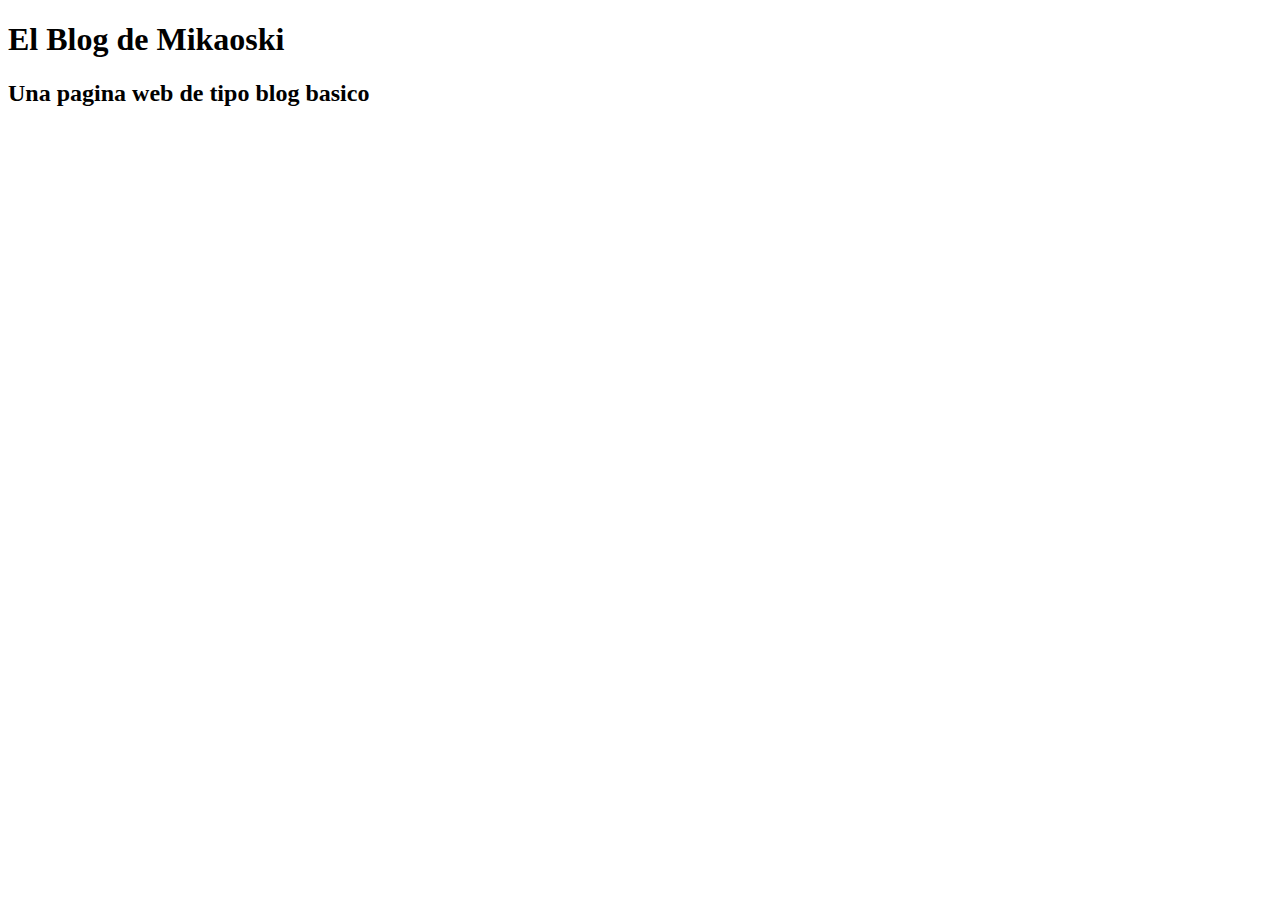
==== index.html @ f8c18e06 "Agregando archivos html y css" ====
<!DOCTYPE html>
<html lang="en">
<head>
    <meta charset="UTF-8">
    <meta http-equiv="X-UA-Compatible" content="IE=edge">
    <meta name="viewport" content="width=device-width, initial-scale=1.0">
    <link rel="stylesheet" href="styles.css">
    <title>El Blog de Mario</title>
</head>
<body>
    <header>
        <h1>El Blog de Mikaoski</h1>
        <h2>Una pagina web de tipo blog basico</h2>
    </header>
</body>
</html>
---- styles.css ----
/* body {
  font-family: sans-serif;
  background-color: #d9d9d9;
}
header {
  background-color: #d11aff;
  color: #39e600;
  font-size: 12px;
  text-align: left;
  text-shadow: 3px 2px 2px black;
  padding-top: 2px;
  padding-bottom: 2px;
} */
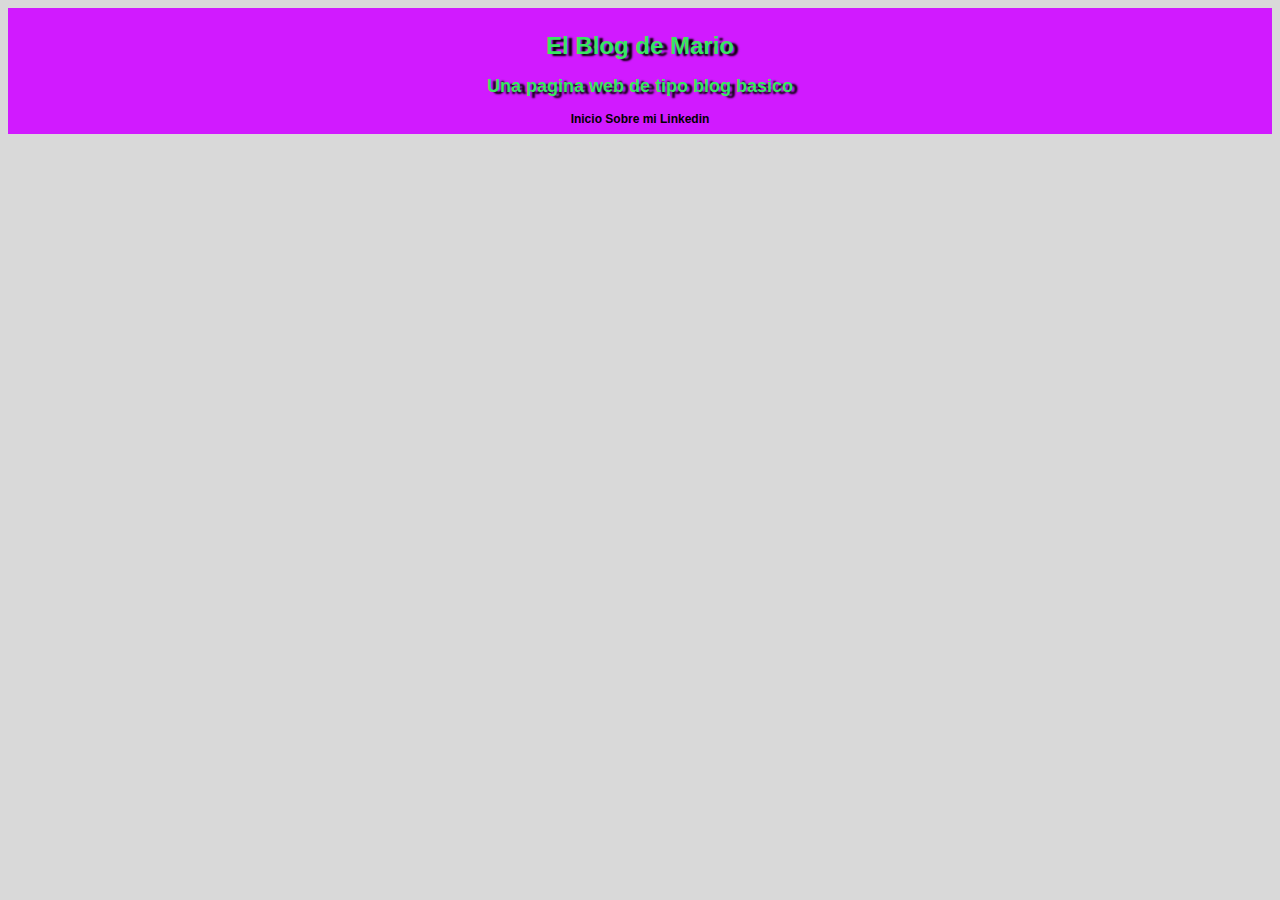
==== commit 14aed706: "index.html terminado" ====
--- a/index.html
+++ b/index.html
@@ -1,16 +1,24 @@
 <!DOCTYPE html>
 <html lang="en">
-<head>
-    <meta charset="UTF-8">
-    <meta http-equiv="X-UA-Compatible" content="IE=edge">
-    <meta name="viewport" content="width=device-width, initial-scale=1.0">
-    <link rel="stylesheet" href="styles.css">
+  <head>
+    <meta charset="UTF-8" />
+    <meta http-equiv="X-UA-Compatible" content="IE=edge" />
+    <meta name="viewport" content="width=device-width, initial-scale=1.0" />
+    <link rel="stylesheet" href="styles.css" />
     <title>El Blog de Mario</title>
-</head>
-<body>
+  </head>
+  <body>
     <header>
-        <h1>El Blog de Mikaoski</h1>
+      <div class="titulo-web">
+        <h1>El Blog de Mario</h1>
         <h2>Una pagina web de tipo blog basico</h2>
+      </div>
+      <!-- a.nav-link*3 -->
+      <nav>
+        <a href="" class="nav-link">Inicio</a>
+        <a href="" class="nav-link">Sobre mi</a>
+        <a href="" class="nav-link"> Linkedin </a>
+      </nav>
     </header>
-</body>
-</html>+  </body>
+</html>
--- a/styles.css
+++ b/styles.css
@@ -1,13 +1,31 @@
-/* body {
+body{
   font-family: sans-serif;
   background-color: #d9d9d9;
 }
-header {
+header{
   background-color: #d11aff;
-  color: #39e600;
+  color: #39e660;
   font-size: 12px;
-  text-align: left;
-  text-shadow: 3px 2px 2px black;
-  padding-top: 2px;
-  padding-bottom: 2px;
-} */
+  display: block;
+  justify-content: space-between;
+  padding: 8px;
+  align-items: center;
+  text-align: center;
+}
+
+h1, h2{
+  text-shadow: 5px 2px 2px black;
+}
+
+/* a/enlaces */
+a{
+  color: #000000;
+  text-decoration: none;
+  font-weight: 600;
+}
+a:hover{
+  color:#39e660;
+}
+a:active{
+  color:#d11aff;
+}
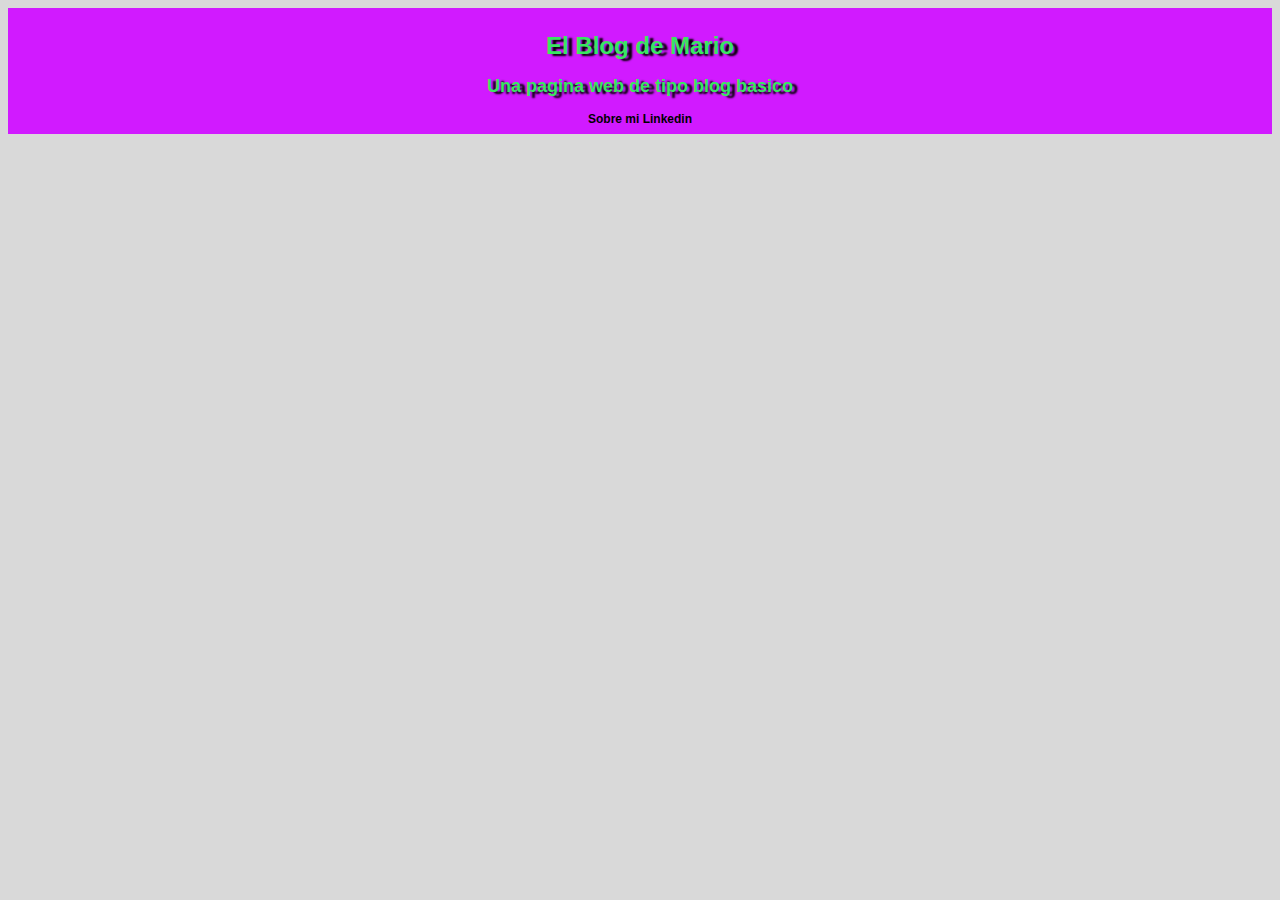
==== commit 933d6682: "Se ha eliminado el link "Inicio"" ====
--- a/index.html
+++ b/index.html
@@ -15,9 +15,14 @@
       </div>
       <!-- a.nav-link*3 -->
       <nav>
-        <a href="" class="nav-link">Inicio</a>
-        <a href="" class="nav-link">Sobre mi</a>
-        <a href="" class="nav-link"> Linkedin </a>
+        <a href="sobremi.html" class="nav-link">Sobre mi</a>
+        <a
+          href="https://www.linkedin.com/in/mariosepulvedaallende/"
+          class="nav-link"
+          target="_blank"
+        >
+          Linkedin
+        </a>
       </nav>
     </header>
   </body>
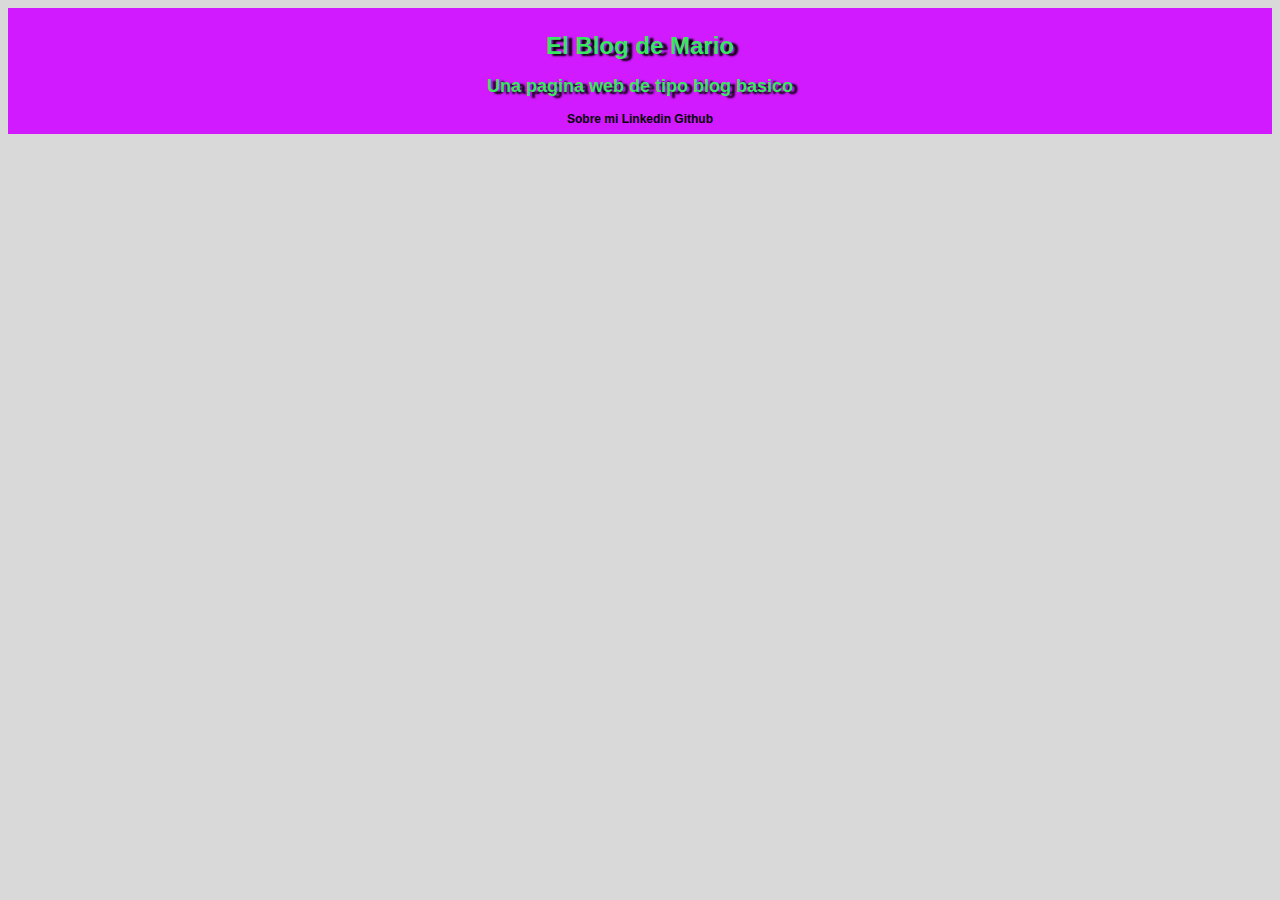
==== commit d16962de: "Agregado enlace a github" ====
--- a/index.html
+++ b/index.html
@@ -23,6 +23,9 @@
         >
           Linkedin
         </a>
+        <a href="https://github.com/akmp475" class="nav-link" target="_blank">
+          Github
+        </a>
       </nav>
     </header>
   </body>
--- a/styles.css
+++ b/styles.css
@@ -14,6 +14,7 @@
 }
 
 h1, h2{
+  color: #39e660;
   text-shadow: 5px 2px 2px black;
 }
 
@@ -29,3 +30,8 @@
 a:active{
   color:#d11aff;
 }
+article{
+  margin-top: 12px;
+  background-color: #d11aff;
+  padding: 8px;
+}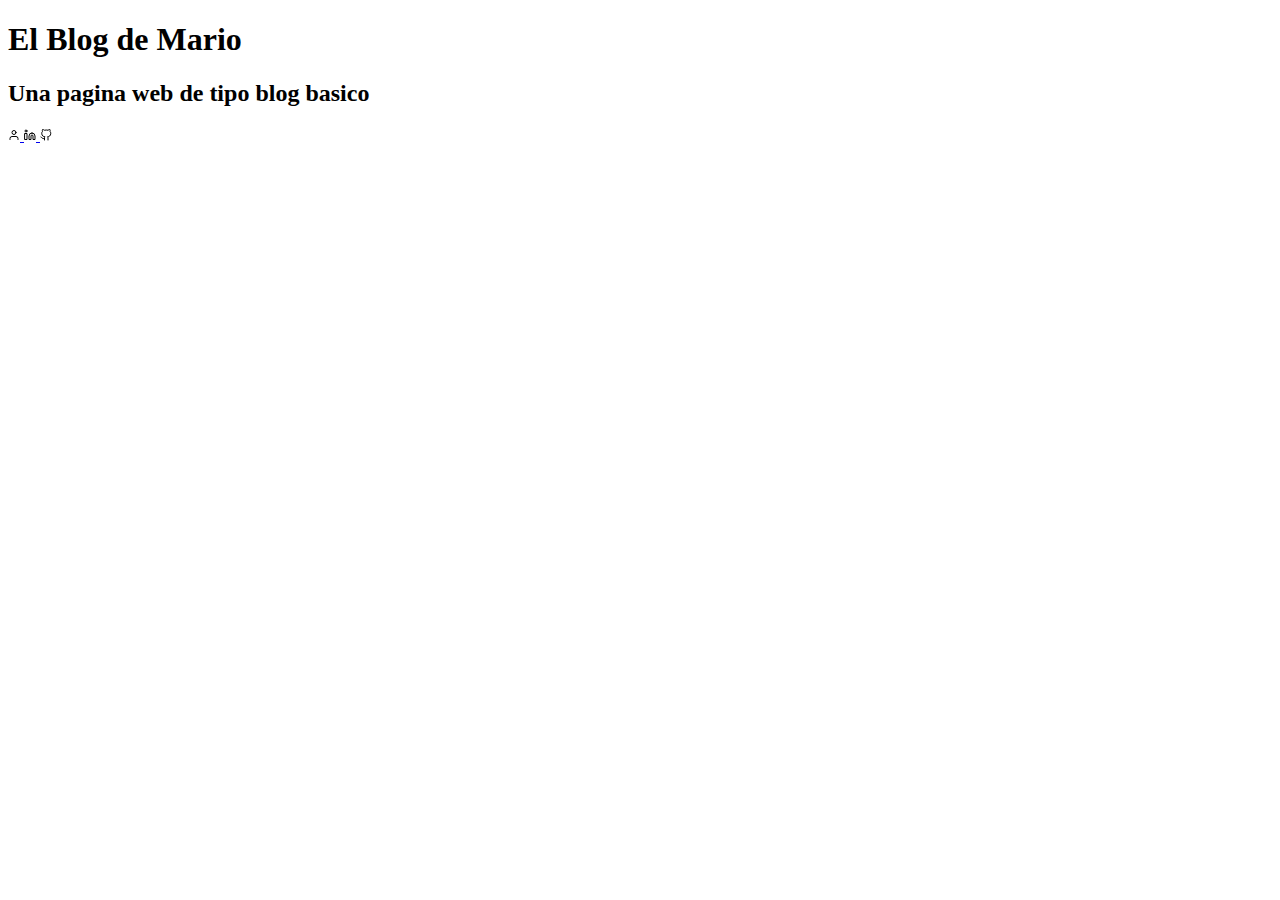
==== commit 511ef28a: "links de texto a iconos" ====
--- a/index.html
+++ b/index.html
@@ -4,7 +4,7 @@
     <meta charset="UTF-8" />
     <meta http-equiv="X-UA-Compatible" content="IE=edge" />
     <meta name="viewport" content="width=device-width, initial-scale=1.0" />
-    <link rel="stylesheet" href="styles.css" />
+    <!-- <link rel="stylesheet" href="styles.css" /> -->
     <title>El Blog de Mario</title>
   </head>
   <body>
@@ -15,16 +15,18 @@
       </div>
       <!-- a.nav-link*3 -->
       <nav>
-        <a href="sobremi.html" class="nav-link">Sobre mi</a>
+        <a href="sobremi.html" class="nav-link">
+          <img src="iconos/header/user.svg" alt="Sobre mi">
+        </a>
         <a
           href="https://www.linkedin.com/in/mariosepulvedaallende/"
           class="nav-link"
           target="_blank"
         >
-          Linkedin
+          <img src="iconos/header/linkedin.svg" alt="Linkedin" />
         </a>
         <a href="https://github.com/akmp475" class="nav-link" target="_blank">
-          Github
+          <img src="iconos/header/github.svg" alt="Github" />
         </a>
       </nav>
     </header>
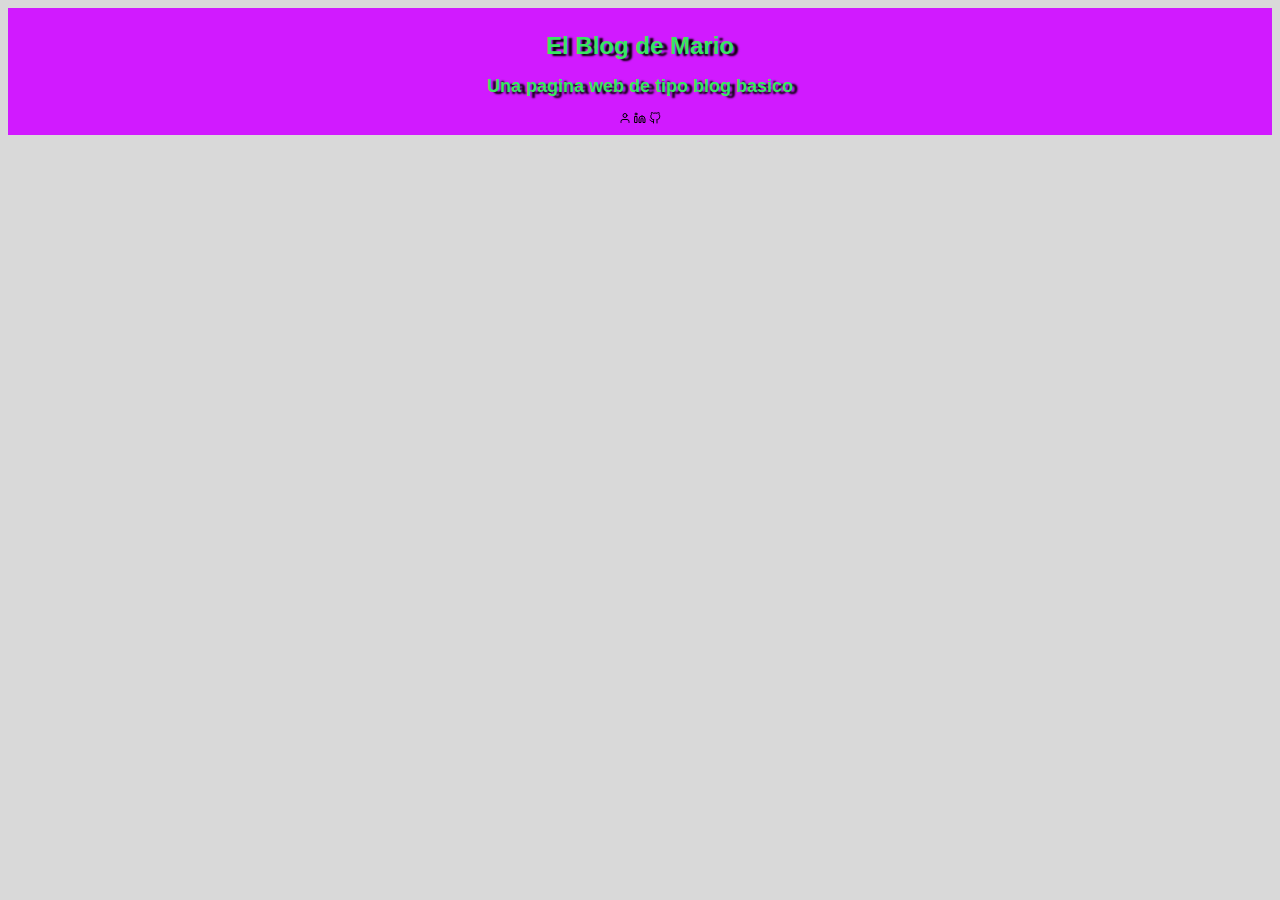
==== commit 8d018bcb: "Devuelto el atributo 'link'" ====
--- a/index.html
+++ b/index.html
@@ -4,7 +4,7 @@
     <meta charset="UTF-8" />
     <meta http-equiv="X-UA-Compatible" content="IE=edge" />
     <meta name="viewport" content="width=device-width, initial-scale=1.0" />
-    <!-- <link rel="stylesheet" href="styles.css" /> -->
+    <link rel="stylesheet" href="styles.css" />
     <title>El Blog de Mario</title>
   </head>
   <body>
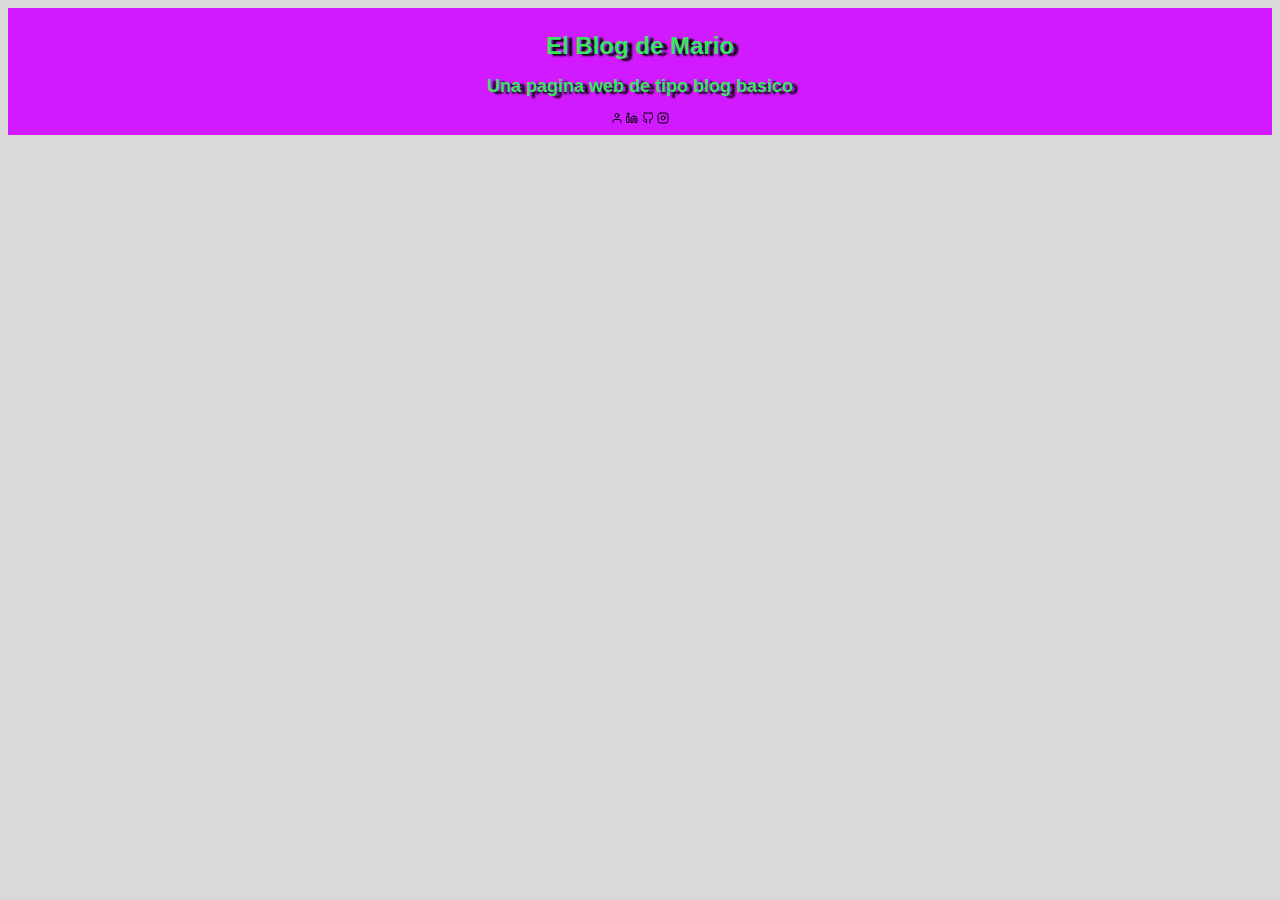
==== commit 85d12950: "Agregado nuevo enlace" ====
--- a/index.html
+++ b/index.html
@@ -16,7 +16,7 @@
       <!-- a.nav-link*3 -->
       <nav>
         <a href="sobremi.html" class="nav-link">
-          <img src="iconos/header/user.svg" alt="Sobre mi">
+          <img src="iconos/header/user.svg" alt="Sobre mi" />
         </a>
         <a
           href="https://www.linkedin.com/in/mariosepulvedaallende/"
@@ -28,6 +28,9 @@
         <a href="https://github.com/akmp475" class="nav-link" target="_blank">
           <img src="iconos/header/github.svg" alt="Github" />
         </a>
+        <a href="https://www.instagram.com/akmp_475.js" class="nav-link" target="_blank">
+          <img src="iconos/header/instagram.svg" alt="Instagram" />
+        </a>
       </nav>
     </header>
   </body>
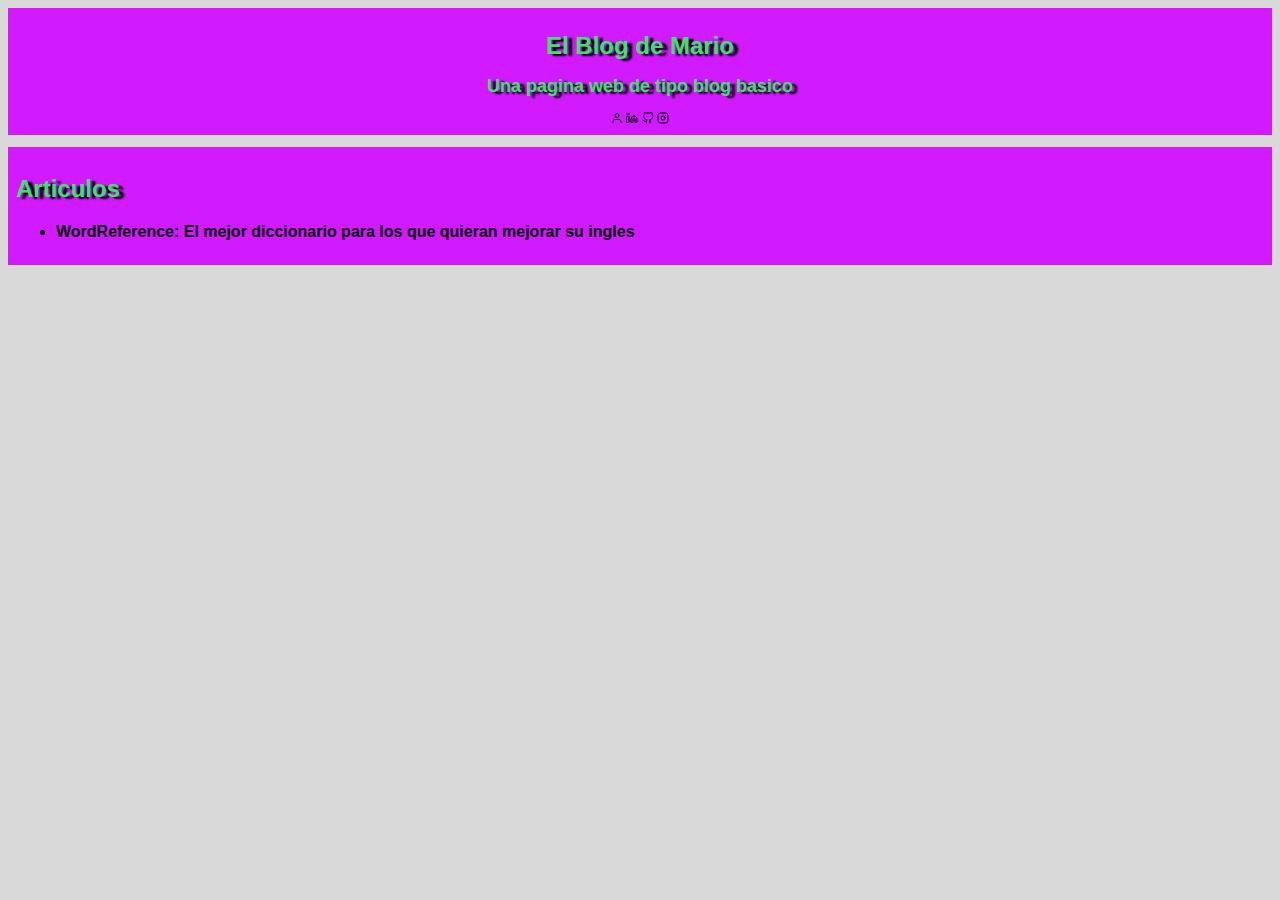
==== commit e92160f9: "Añadido la sección 'Articulos'" ====
--- a/index.html
+++ b/index.html
@@ -33,5 +33,15 @@
         </a>
       </nav>
     </header>
+    <article>
+      <h2>Articulos</h2>
+      <ul>
+        <li>
+          <a href="diccionarioVirtual.html" target="_blank">
+            WordReference: El mejor diccionario para los que quieran mejorar su ingles
+          </a>
+        </li>
+      </ul>
+    </article>
   </body>
 </html>
